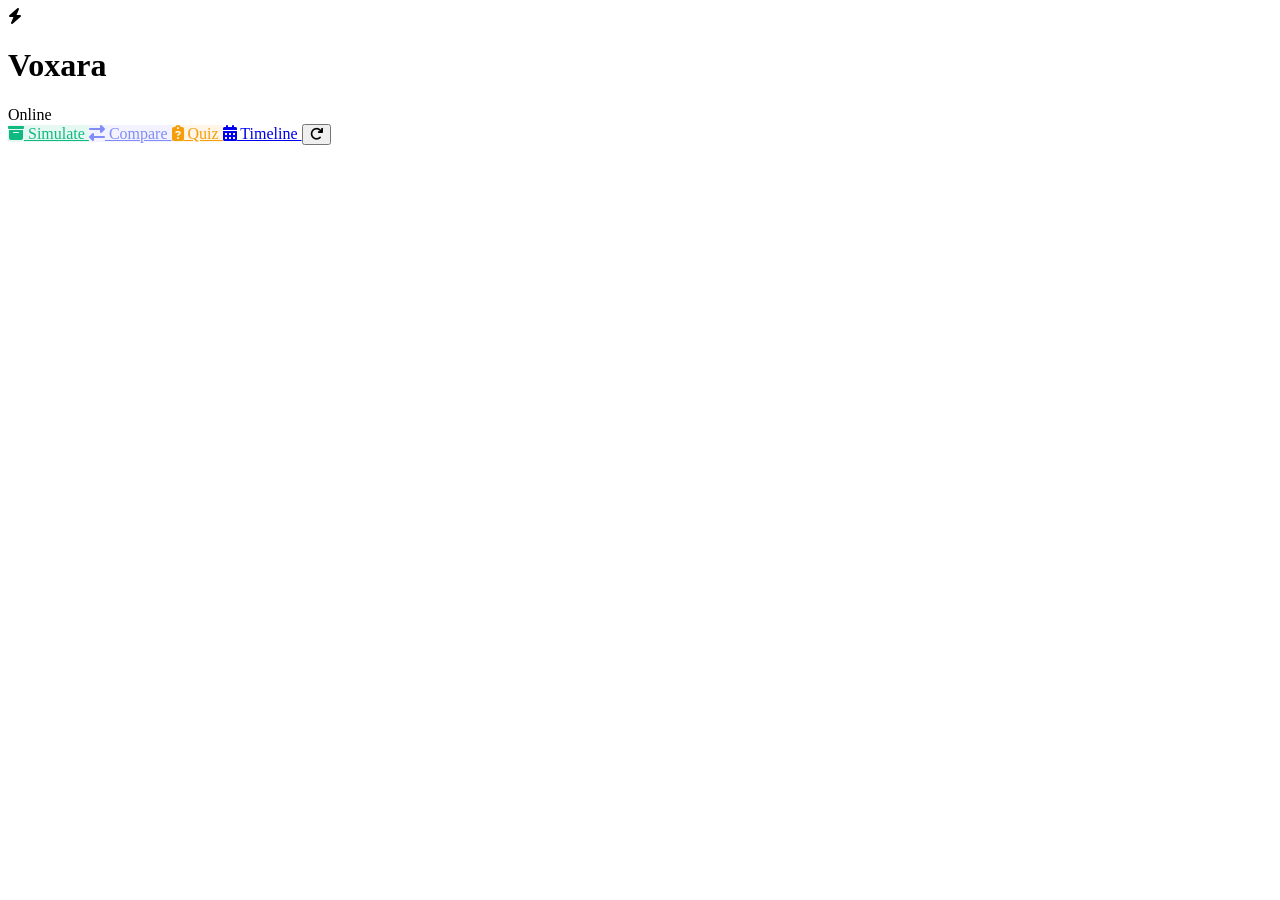
==== chat.html @ 985f7efc "voxara4" ====
<!DOCTYPE html>
<html lang="en">

<head>
    <meta charset="UTF-8">
    <meta name="viewport" content="width=device-width, initial-scale=1.0">
    <title>Voxara - Election Assistant</title>
    <!-- Google Fonts: Outfit, Roboto, Inter -->
    <link href="https://fonts.googleapis.com/css2?family=Outfit:wght@300;400;500;600;700&family=Roboto:wght@300;400;500;700&family=Inter:wght@300;400;500;600;700&display=swap" rel="stylesheet">
    <!-- FontAwesome for icons -->
    <link rel="stylesheet" href="https://cdnjs.cloudflare.com/ajax/libs/font-awesome/6.4.0/css/all.min.css">
    <link rel="stylesheet" href="styles.css">
    <link rel="stylesheet" href="test-runner.css">
    <link rel="stylesheet" href="accessibility.css">
</head>

<body>
    <div class="aurora-bg"></div>
    <div class="app-container">
        <!-- Header & Progress Tracker -->
        <header class="app-header">
            <div class="header-top">
                <div class="assistant-profile">
                    <div class="avatar"><i class="fa-solid fa-bolt"></i></div>
                    <div class="info">
                        <h1>Voxara</h1>
                        <span class="status">Online</span>
                    <div class="header-actions">
                    <a href="simulate.html" class="timeline-link" title="Voting Simulation" style="background: rgba(16, 185, 129, 0.1); color: #10b981;">
                        <i class="fa-solid fa-box-archive"></i> Simulate
                    </a>
                    <a href="compare.html" class="timeline-link" title="Compare Systems" style="background: rgba(129, 140, 248, 0.1); color: #818cf8;">
                        <i class="fa-solid fa-right-left"></i> Compare
                    </a>
                    <a href="quiz.html" class="timeline-link" title="Take the Quiz" style="background: rgba(245, 158, 11, 0.1); color: #f59e0b;">
                        <i class="fa-solid fa-clipboard-question"></i> Quiz
                    </a>
                    <a href="timeline.html" class="timeline-link" title="Interactive Timeline" aria-label="View Election Timeline">
                        <i class="fa-solid fa-calendar-days" aria-hidden="true"></i> Timeline
                    </a>
                    <button class="restart-btn" id="restart-btn" title="Restart Conversation" aria-label="Restart Conversation">
                        <i class="fa-solid fa-arrow-rotate-right" aria-hidden="true"></i>
                    </button>
                </div>
            </div>

            <!-- Progress Tracker -->
            <div class="progress-container" id="progress-container">
                <!-- Steps will be dynamically injected here based on the flow -->
            </div>
        </header>

        <!-- Chat Area -->
        <main class="chat-area" id="chat-area">
            <!-- Messages will be injected here -->
        </main>

        <!-- Typing Indicator Container (Hidden by default) -->
        <div class="typing-indicator-container" id="typing-indicator" style="display: none;">
            <div class="avatar-small"><i class="fa-solid fa-robot"></i></div>
            <div class="typing-bubble">
                <span></span><span></span><span></span>
            </div>
        </div>

        <!-- Options / Input Area -->
        <footer class="options-area">
            <div class="options-container" id="options-container">
                <!-- Buttons will be dynamically injected here -->
            </div>
        </footer>
    </div>

    <script src="theme.js"></script>
    <script src="app.js?v=2"></script>
    <script src="test-runner.js"></script>
</body>

</html>
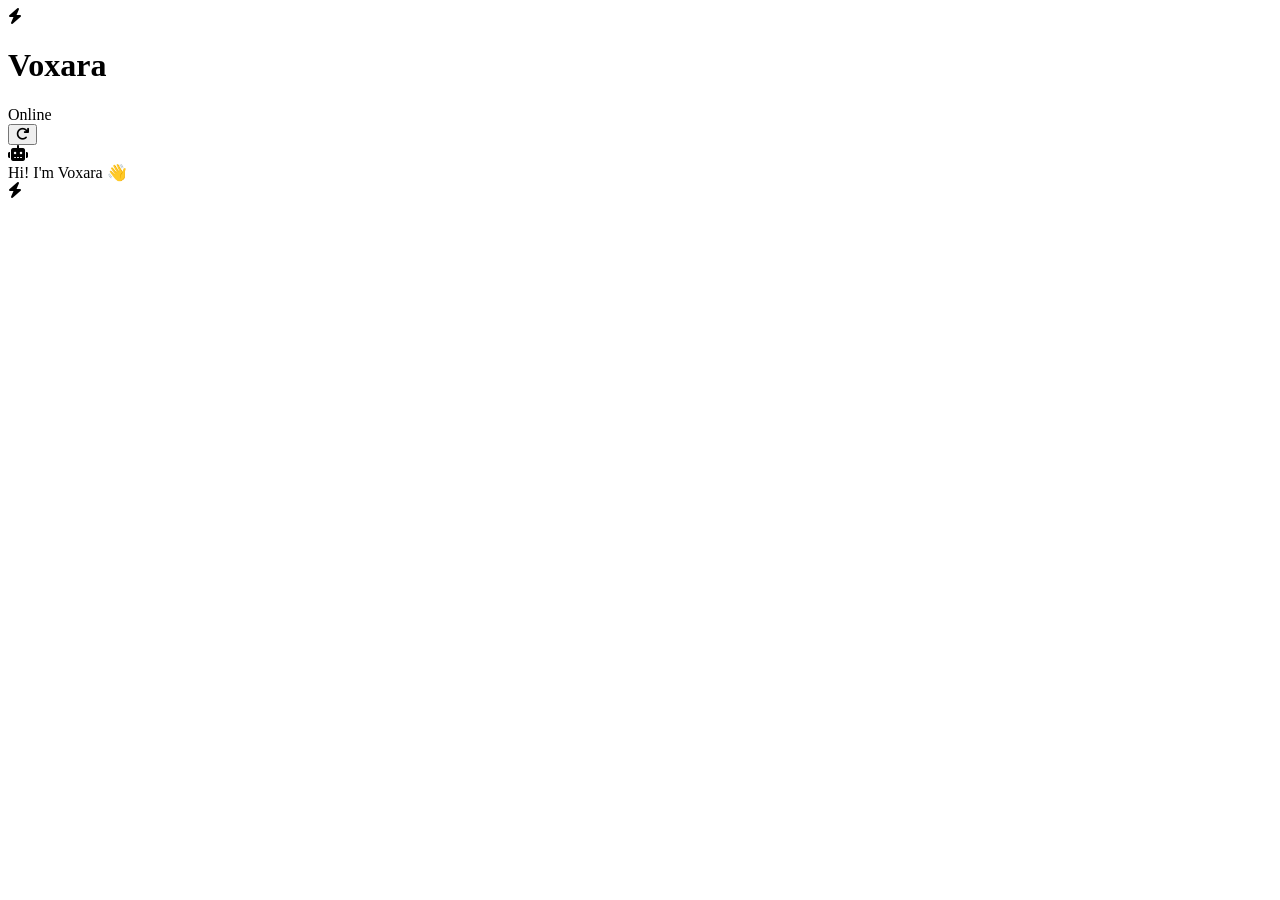
==== commit cc6f7b3a: "voxara5" ====
--- a/chat.html
+++ b/chat.html
@@ -25,19 +25,9 @@
                     <div class="info">
                         <h1>Voxara</h1>
                         <span class="status">Online</span>
-                    <div class="header-actions">
-                    <a href="simulate.html" class="timeline-link" title="Voting Simulation" style="background: rgba(16, 185, 129, 0.1); color: #10b981;">
-                        <i class="fa-solid fa-box-archive"></i> Simulate
-                    </a>
-                    <a href="compare.html" class="timeline-link" title="Compare Systems" style="background: rgba(129, 140, 248, 0.1); color: #818cf8;">
-                        <i class="fa-solid fa-right-left"></i> Compare
-                    </a>
-                    <a href="quiz.html" class="timeline-link" title="Take the Quiz" style="background: rgba(245, 158, 11, 0.1); color: #f59e0b;">
-                        <i class="fa-solid fa-clipboard-question"></i> Quiz
-                    </a>
-                    <a href="timeline.html" class="timeline-link" title="Interactive Timeline" aria-label="View Election Timeline">
-                        <i class="fa-solid fa-calendar-days" aria-hidden="true"></i> Timeline
-                    </a>
+                    </div>
+                </div>
+                <div class="header-actions">
                     <button class="restart-btn" id="restart-btn" title="Restart Conversation" aria-label="Restart Conversation">
                         <i class="fa-solid fa-arrow-rotate-right" aria-hidden="true"></i>
                     </button>
@@ -53,15 +43,15 @@
         <!-- Chat Area -->
         <main class="chat-area" id="chat-area">
             <!-- Messages will be injected here -->
+            
+            <!-- Typing Indicator Container (Hidden by default) -->
+            <div class="typing-indicator-container" id="typing-indicator" style="display: none;">
+                <div class="avatar-small"><i class="fa-solid fa-bolt"></i></div>
+                <div class="typing-bubble">
+                    <span></span><span></span><span></span>
+                </div>
+            </div>
         </main>
-
-        <!-- Typing Indicator Container (Hidden by default) -->
-        <div class="typing-indicator-container" id="typing-indicator" style="display: none;">
-            <div class="avatar-small"><i class="fa-solid fa-robot"></i></div>
-            <div class="typing-bubble">
-                <span></span><span></span><span></span>
-            </div>
-        </div>
 
         <!-- Options / Input Area -->
         <footer class="options-area">
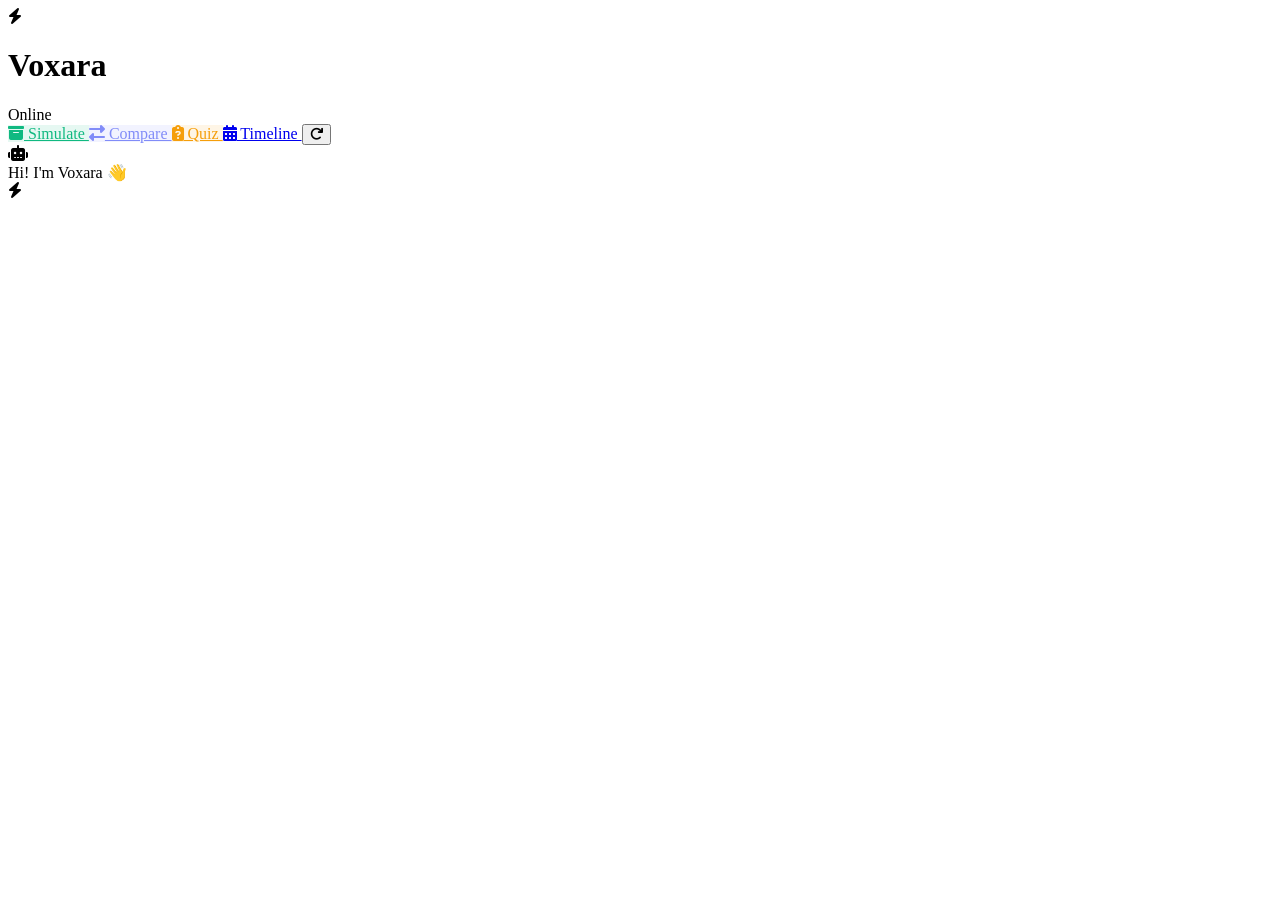
==== commit 222d3f98: "voxara6" ====
--- a/chat.html
+++ b/chat.html
@@ -28,6 +28,18 @@
                     </div>
                 </div>
                 <div class="header-actions">
+                    <a href="simulate.html" class="timeline-link" title="Voting Simulation" style="background: rgba(16, 185, 129, 0.1); color: #10b981;">
+                        <i class="fa-solid fa-box-archive"></i> Simulate
+                    </a>
+                    <a href="compare.html" class="timeline-link" title="Compare Systems" style="background: rgba(129, 140, 248, 0.1); color: #818cf8;">
+                        <i class="fa-solid fa-right-left"></i> Compare
+                    </a>
+                    <a href="quiz.html" class="timeline-link" title="Take the Quiz" style="background: rgba(245, 158, 11, 0.1); color: #f59e0b;">
+                        <i class="fa-solid fa-clipboard-question"></i> Quiz
+                    </a>
+                    <a href="timeline.html" class="timeline-link" title="Interactive Timeline" aria-label="View Election Timeline">
+                        <i class="fa-solid fa-calendar-days" aria-hidden="true"></i> Timeline
+                    </a>
                     <button class="restart-btn" id="restart-btn" title="Restart Conversation" aria-label="Restart Conversation">
                         <i class="fa-solid fa-arrow-rotate-right" aria-hidden="true"></i>
                     </button>
